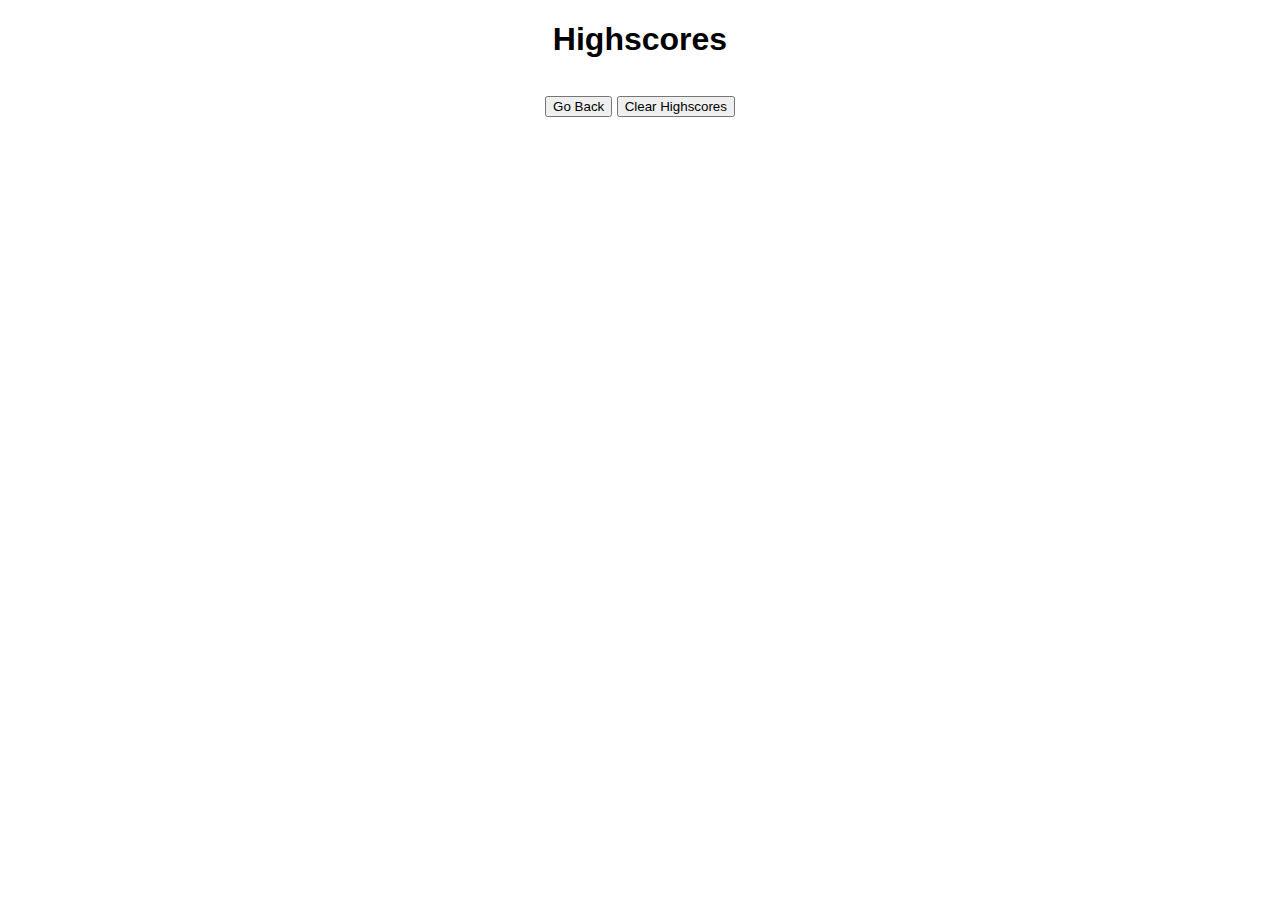
==== highscores.html @ fa29daf6 "Add highscores js" ====
<!DOCTYPE html>
<html lang="en">
<head>
    <meta charset="UTF-8">
    <meta name="viewport" content="width=device-width, initial-scale=1.0">
    <link rel="stylesheet" href="style.css">

</head>
<body>
  
    <div class="wrapper">
        <h1> Highscores </h1>
        <ol id="scores">


        </ol>
        <a href="index.html"><button>Go Back</button></a>
        <button id="clear">Clear Highscores</button>
    </div>
    <script src="scores.js"></script>

</body>
</html>
---- style.css ----
.hidden {
    display: none
}
* {
    font-family: 'Noto Sans TC', sans-serif;
}

body {
    text-align: center;
}

#startBtn {
    font-size: medium;
    border-radius: 8px;
    background-color: blueviolet;
    color: antiquewhite;
    cursor: pointer;
    padding: 10px;

}
.viewhighscores {
text-align: left;
position: absolute;
}

.title {
    font-size: 50px;
    font-family: 'Noto Sans TC', sans-serif;
}
.info {
    font-size: x-large;
}

.choice {
    text-align: center;
    background-color: blueviolet;
    color: white;
    border-radius: 8px;
    padding:10px;


}

#submitinitial {
    background-color: blueviolet;
    color: white;
    border-radius: 8px;
    padding:5px;

}

#timer {
    text-align: right;

}


ol {
    padding-left: 0px;
    max-height: 400px;
    overflow: auto;
  }
  
  li {
    padding: 5px;
    list-style: decimal inside none;
  }
  
  li:nth-child(odd) {
    background-color: #f3edfc;
  }
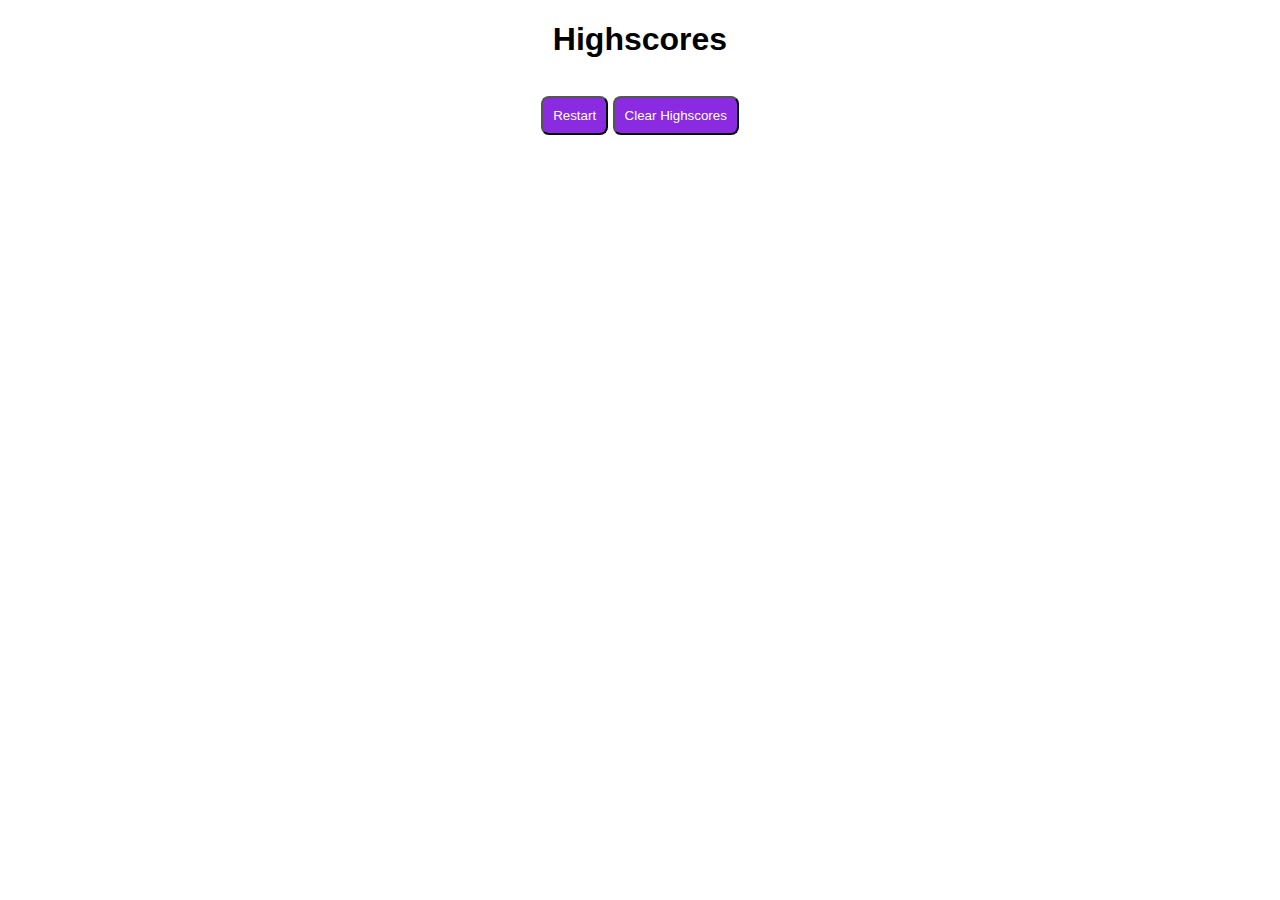
==== commit e105d7b5: "changed css on highscores page" ====
--- a/highscores.html
+++ b/highscores.html
@@ -14,9 +14,10 @@
 
 
         </ol>
-        <a href="index.html"><button>Go Back</button></a>
-        <button id="clear">Clear Highscores</button>
+        <a href="index.html"><button class="choice"> Restart </button></a>
+        <button class="choice" id="clear">Clear Highscores</button>
     </div>
+    <script type="text/javascript" src="https://cdnjs.cloudflare.com/ajax/libs/jquery/3.2.1/jquery.min.js"></script>
     <script src="scores.js"></script>
 
 </body>
--- a/style.css
+++ b/style.css
@@ -60,7 +60,7 @@
     max-height: 400px;
     overflow: auto;
   }
-  
+   d
   li {
     padding: 5px;
     list-style: decimal inside none;
